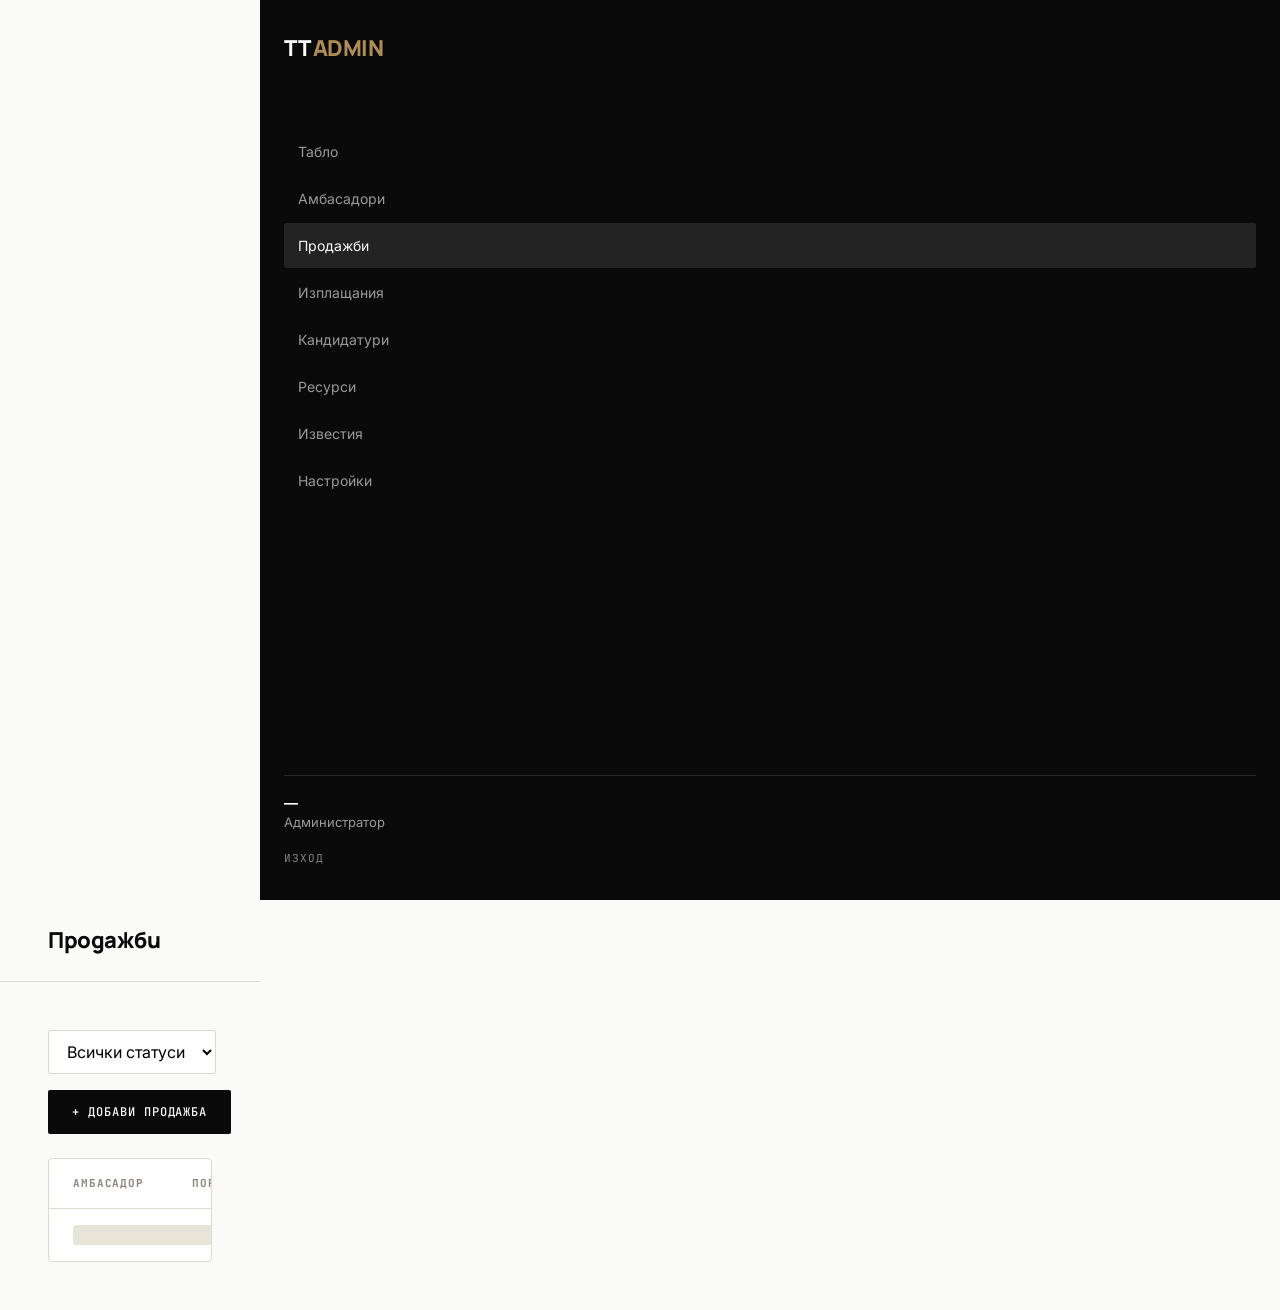
==== admin/sales.html @ 87ec0104 "Add files via upload" ====
<!doctype html>
<html lang="bg">
<head>
<meta charset="UTF-8" />
<meta name="viewport" content="width=device-width, initial-scale=1.0" />
<title>Продажби — Администратор</title>
<link rel="stylesheet" href="../css/style.css" />
<link rel="stylesheet" href="../css/dashboard.css" />
<link rel="stylesheet" href="../css/responsive.css" />
</head>
<body>
<div class="shell">
  <div class="sidebar-backdrop"></div>
  <aside class="sidebar">
    <div class="sidebar-mark">TT <span>ADMIN</span></div>
    <nav class="sidebar-nav">
      <a href="dashboard.html">Табло</a>
      <a href="ambassadors.html">Амбасадори</a>
      <a href="sales.html" class="active">Продажби</a>
      <a href="payouts.html">Изплащания</a>
      <a href="applications.html">Кандидатури</a>
      <a href="resources.html">Ресурси</a>
      <a href="notifications.html">Известия</a>
      <a href="settings.html">Настройки</a>
    </nav>
    <div class="sidebar-footer">
      <div class="sidebar-user"><strong data-user-name>—</strong>Администратор</div>
      <a href="#" class="sidebar-logout" data-logout>Изход</a>
    </div>
  </aside>

  <div>
    <header class="topbar">
      <button class="hamburger" data-hamburger aria-label="Меню">☰</button>
      <h1>Продажби</h1>
      <span></span>
    </header>

    <main class="content">
      <div class="table-toolbar">
        <select id="status-filter" style="border:1px solid var(--gray-line); padding:10px 14px; border-radius:var(--radius-sm); background:#fff;">
          <option value="">Всички статуси</option>
          <option value="pending">Изчакващи</option>
          <option value="approved">Одобрени</option>
          <option value="cancelled">Отменени</option>
          <option value="rejected">Отказани</option>
        </select>
        <button class="btn btn-primary" id="add-sale-btn">+ ДОБАВИ ПРОДАЖБА</button>
      </div>

      <div class="table-wrap responsive-cards">
        <table>
          <thead>
            <tr><th>Амбасадор</th><th>Поръчка</th><th>Дата</th><th>Стойност</th><th>Комисиона</th><th>Статус</th><th></th></tr>
          </thead>
          <tbody id="sales-body">
            <tr><td colspan="7"><div class="skeleton" style="height:20px;"></div></td></tr>
          </tbody>
        </table>
      </div>
    </main>
  </div>
</div>

<script src="../js/config.js"></script>
<script type="module">
  import {
    initAdminPage, loadAllSales, addSale, updateSale, loadAmbassadorOptions,
    formatBGN, formatDate, toast, friendlyError, confirmAction,
  } from "../js/admin.js";
  import * as AdminModule from "../js/admin.js";

  function labelFor(status) { return { pending: "Изчакваща", approved: "Одобрена", cancelled: "Отменена", rejected: "Отказана" }[status] || status; }

  async function refresh() {
    const status = document.getElementById("status-filter").value;
    const sales = await loadAllSales({ status });
    const tbody = document.getElementById("sales-body");
    if (sales.length === 0) {
      tbody.innerHTML = `<tr><td colspan="7"><div class="empty-state"><span class="eyebrow">Няма продажби</span>Добавете първата продажба.</div></td></tr>`;
      return;
    }
    tbody.innerHTML = sales.map((s) => `
      <tr>
        <td data-label="Амбасадор">${s.profiles?.first_name || ''} ${s.profiles?.last_name || ''}</td>
        <td data-label="Поръчка" class="mono">#${s.order_number}</td>
        <td data-label="Дата">${formatDate(s.sale_date)}</td>
        <td data-label="Стойност" class="mono">${formatBGN(s.sale_value)}</td>
        <td data-label="Комисиона" class="mono">${formatBGN(s.commission_amount)} (${s.commission_rate}%)</td>
        <td data-label="Статус"><span class="pill pill-${s.status}">${labelFor(s.status)}</span></td>
        <td data-label="">
          <select data-status-change="${s.id}" style="border:1px solid var(--gray-line); padding:6px 8px; border-radius:var(--radius-sm); font-size:12px;">
            <option value="pending" ${s.status==='pending'?'selected':''}>Изчакваща</option>
            <option value="approved" ${s.status==='approved'?'selected':''}>Одобрена</option>
            <option value="cancelled" ${s.status==='cancelled'?'selected':''}>Отменена</option>
            <option value="rejected" ${s.status==='rejected'?'selected':''}>Отказана</option>
          </select>
        </td>
      </tr>`).join("");

    tbody.querySelectorAll("[data-status-change]").forEach((sel) => {
      sel.addEventListener("change", async () => {
        const id = sel.dataset.statusChange;
        if (sel.value === "cancelled") {
          const ok = await confirmAction("Сигурни ли сте, че искате да отмените тази продажба?");
          if (!ok) { await refresh(); return; }
        }
        try {
          await updateSale(id, { status: sel.value });
          toast("Статусът е обновен.");
          await refresh();
        } catch (err) {
          toast(friendlyError(err), "error");
        }
      });
    });
  }

  function openAddSaleModal() {
    const overlay = document.createElement("div");
    overlay.className = "modal-overlay";
    overlay.innerHTML = `
      <div class="modal" style="max-width:480px;">
        <h2 style="font-size:20px; margin-bottom:20px;">+ Добави продажба</h2>
        <form id="sale-form">
          <div class="field"><label>Амбасадор</label><select name="ambassador_id" id="sale-ambassador" required></select></div>
          <div class="field"><label>Номер на поръчка</label><input name="order_number" required placeholder="TT-1024" /></div>
          <div class="field"><label>Дата</label><input name="sale_date" type="date" required /></div>
          <div class="field"><label>Стойност на поръчката (лв.)</label><input name="sale_value" id="sale-value" type="number" min="0.01" step="0.01" required /></div>
          <div class="field"><label>Статус</label>
            <select name="status"><option value="pending">Изчакваща</option><option value="approved">Одобрена</option></select>
          </div>
          <div class="field"><label>Бележка (незадължително)</label><textarea name="note" rows="2"></textarea></div>
          <p class="hint" id="commission-preview" style="margin-bottom:var(--space-4);">Комисиона: —</p>
          <div style="display:flex; gap:12px;">
            <button type="button" class="btn btn-secondary" data-close>Отказ</button>
            <button type="submit" class="btn btn-primary btn-block">ДОБАВИ</button>
          </div>
        </form>
      </div>`;
    document.body.appendChild(overlay);
    overlay.addEventListener("click", (e) => { if (e.target === overlay || e.target.dataset.close !== undefined) overlay.remove(); });

    const ambassadorSelect = overlay.querySelector("#sale-ambassador");
    loadAmbassadorOptions(ambassadorSelect).then(updatePreview);

    const valueInput = overlay.querySelector("#sale-value");
    const preview = overlay.querySelector("#commission-preview");
    function updatePreview() {
      const rate = Number(ambassadorSelect.selectedOptions[0]?.dataset.rate || 0);
      const value = Number(valueInput.value || 0);
      preview.textContent = `Комисиона: ${(value * rate / 100).toFixed(2)} лв. (${rate}%)`;
    }
    ambassadorSelect.addEventListener("change", updatePreview);
    valueInput.addEventListener("input", updatePreview);

    overlay.querySelector("#sale-form").addEventListener("submit", async (e) => {
      e.preventDefault();
      const form = e.target;
      const btn = form.querySelector('button[type="submit"]');
      btn.disabled = true; btn.innerHTML = '<span class="spinner"></span>';
      try {
        await addSale({
          ambassador_id: form.ambassador_id.value,
          order_number: form.order_number.value.trim(),
          sale_date: form.sale_date.value,
          sale_value: Number(form.sale_value.value),
          status: form.status.value,
          note: form.note.value.trim() || null,
          created_by: AdminModule.adminProfile?.id,
        });
        toast("Продажбата е добавена успешно.");
        overlay.remove();
        await refresh();
      } catch (err) {
        toast(friendlyError(err), "error");
        btn.disabled = false; btn.textContent = "ДОБАВИ";
      }
    });
  }

  (async () => {
    const profile = await initAdminPage();
    if (!profile) return;
    await refresh();
    document.getElementById("status-filter").addEventListener("change", refresh);
    document.getElementById("add-sale-btn").addEventListener("click", openAddSaleModal);
  })();
</script>
</body>
</html>
---- css/style.css ----
/* ==========================================================
   TT AMBASSADOR PORTAL — Core design system
   ========================================================== */

@import url('https://fonts.googleapis.com/css2?family=Manrope:wght@400;500;600;700;800&family=Inter:wght@400;500;600&family=JetBrains+Mono:wght@400;500;600&display=swap');

:root {
  /* Palette */
  --ink: #0A0A0A;
  --bone: #FAFAF8;
  --charcoal: #1C1C1B;
  --gray-warm: #8A8578;
  --gray-line: #DEDAD0;
  --beige: #E9E4D8;
  --brass: #B08D57;
  --red: #A3352B;
  --green: #3C5C3E;

  /* Type */
  --font-display: 'Manrope', sans-serif;
  --font-body: 'Inter', sans-serif;
  --font-mono: 'JetBrains Mono', monospace;

  /* Spacing scale */
  --space-1: 4px;
  --space-2: 8px;
  --space-3: 12px;
  --space-4: 16px;
  --space-5: 24px;
  --space-6: 32px;
  --space-7: 48px;
  --space-8: 64px;
  --space-9: 96px;

  --radius-sm: 2px;
  --radius-md: 4px;
  --shadow-card: 0 1px 2px rgba(10,10,10,0.04), 0 1px 12px rgba(10,10,10,0.03);
  --transition: 160ms cubic-bezier(0.4, 0, 0.2, 1);
}

* { box-sizing: border-box; }

html { -webkit-text-size-adjust: 100%; }

body {
  margin: 0;
  font-family: var(--font-body);
  background: var(--bone);
  color: var(--ink);
  -webkit-font-smoothing: antialiased;
  line-height: 1.5;
}

h1, h2, h3, h4 {
  font-family: var(--font-display);
  font-weight: 800;
  letter-spacing: -0.02em;
  margin: 0;
  color: var(--ink);
}

p { margin: 0; }

a { color: inherit; text-decoration: none; }

img { max-width: 100%; display: block; }

button, input, select, textarea { font-family: inherit; font-size: inherit; }

button {
  cursor: pointer;
  border: none;
  background: none;
}

button:disabled { cursor: not-allowed; opacity: 0.5; }

.mono { font-family: var(--font-mono); font-feature-settings: "tnum"; }

.eyebrow {
  font-family: var(--font-mono);
  font-size: 11px;
  letter-spacing: 0.14em;
  text-transform: uppercase;
  color: var(--gray-warm);
}

/* Focus visibility (accessibility floor) */
a:focus-visible, button:focus-visible, input:focus-visible,
select:focus-visible, textarea:focus-visible {
  outline: 2px solid var(--ink);
  outline-offset: 2px;
}

@media (prefers-reduced-motion: reduce) {
  * { animation: none !important; transition: none !important; }
}

/* ---------------- Buttons ---------------- */
.btn {
  display: inline-flex;
  align-items: center;
  justify-content: center;
  gap: var(--space-2);
  padding: 14px 24px;
  min-height: 44px;
  font-family: var(--font-mono);
  font-size: 12px;
  font-weight: 500;
  letter-spacing: 0.08em;
  text-transform: uppercase;
  border-radius: var(--radius-sm);
  transition: background var(--transition), color var(--transition), border-color var(--transition);
  white-space: nowrap;
}

.btn-primary {
  background: var(--ink);
  color: var(--bone);
}
.btn-primary:hover:not(:disabled) { background: var(--charcoal); }

.btn-secondary {
  background: transparent;
  color: var(--ink);
  border: 1px solid var(--ink);
}
.btn-secondary:hover:not(:disabled) { background: var(--ink); color: var(--bone); }

.btn-ghost {
  background: transparent;
  color: var(--gray-warm);
  padding: 8px 12px;
  min-height: auto;
}
.btn-ghost:hover:not(:disabled) { color: var(--ink); }

.btn-danger {
  background: transparent;
  color: var(--red);
  border: 1px solid var(--red);
}
.btn-danger:hover:not(:disabled) { background: var(--red); color: var(--bone); }

.btn-block { width: 100%; }

/* ---------------- Forms ---------------- */
.field { display: flex; flex-direction: column; gap: var(--space-2); margin-bottom: var(--space-4); }

.field label {
  font-family: var(--font-mono);
  font-size: 11px;
  letter-spacing: 0.08em;
  text-transform: uppercase;
  color: var(--gray-warm);
}

.field input, .field select, .field textarea {
  border: 1px solid var(--gray-line);
  background: var(--bone);
  padding: 12px 14px;
  min-height: 44px;
  border-radius: var(--radius-sm);
  color: var(--ink);
  transition: border-color var(--transition);
}

.field input:focus, .field select:focus, .field textarea:focus {
  border-color: var(--ink);
  outline: none;
}

.field .error-text {
  font-size: 13px;
  color: var(--red);
  display: none;
}
.field.has-error input { border-color: var(--red); }
.field.has-error .error-text { display: block; }

.field .hint { font-size: 12px; color: var(--gray-warm); }

/* ---------------- Cards ---------------- */
.card {
  background: #fff;
  border: 1px solid var(--gray-line);
  border-radius: var(--radius-md);
  box-shadow: var(--shadow-card);
  padding: var(--space-5);
}

/* ---------------- Status pills ---------------- */
.pill {
  display: inline-flex;
  align-items: center;
  gap: 6px;
  font-family: var(--font-mono);
  font-size: 11px;
  letter-spacing: 0.06em;
  text-transform: uppercase;
  padding: 4px 10px;
  border-radius: 999px;
  border: 1px solid currentColor;
}
.pill::before { content: ''; width: 6px; height: 6px; border-radius: 50%; background: currentColor; }

.pill-pending, .pill-submitted, .pill-under_review { color: var(--brass); }
.pill-approved { color: var(--green); }
.pill-paid { color: var(--green); }
.pill-cancelled, .pill-rejected { color: var(--red); }

/* ---------------- Toasts ---------------- */
#toast-root {
  position: fixed;
  bottom: var(--space-5);
  right: var(--space-5);
  z-index: 1000;
  display: flex;
  flex-direction: column;
  gap: var(--space-2);
}
.toast {
  background: var(--ink);
  color: var(--bone);
  padding: 14px 18px;
  border-radius: var(--radius-sm);
  font-size: 14px;
  max-width: 340px;
  box-shadow: 0 8px 24px rgba(0,0,0,0.2);
  animation: toast-in 200ms ease-out;
}
.toast.toast-error { background: var(--red); }
@keyframes toast-in {
  from { opacity: 0; transform: translateY(8px); }
  to { opacity: 1; transform: translateY(0); }
}

/* ---------------- Loading ---------------- */
.spinner {
  width: 18px; height: 18px;
  border: 2px solid rgba(0,0,0,0.15);
  border-top-color: var(--ink);
  border-radius: 50%;
  animation: spin 700ms linear infinite;
  display: inline-block;
}
@keyframes spin { to { transform: rotate(360deg); } }

.skeleton {
  background: linear-gradient(90deg, var(--beige) 25%, #f2efe6 37%, var(--beige) 63%);
  background-size: 400% 100%;
  animation: skeleton-loading 1.4s ease infinite;
  border-radius: var(--radius-sm);
}
@keyframes skeleton-loading {
  0% { background-position: 100% 50%; }
  100% { background-position: 0 50%; }
}

/* ---------------- Empty state ---------------- */
.empty-state {
  text-align: center;
  padding: var(--space-8) var(--space-4);
  color: var(--gray-warm);
}
.empty-state .eyebrow { display: block; margin-bottom: var(--space-2); }

/* ---------------- Modal ---------------- */
.modal-overlay {
  position: fixed; inset: 0;
  background: rgba(10,10,10,0.5);
  display: flex; align-items: center; justify-content: center;
  z-index: 900;
  padding: var(--space-4);
}
.modal {
  background: var(--bone);
  border-radius: var(--radius-md);
  padding: var(--space-6);
  max-width: 480px;
  width: 100%;
  max-height: 90vh;
  overflow-y: auto;
}
.modal-close {
  position: absolute;
  top: var(--space-4); right: var(--space-4);
}

/* ---------------- Utility ---------------- */
.container { max-width: 1200px; margin: 0 auto; padding: 0 var(--space-5); }
.visually-hidden {
  position: absolute; width: 1px; height: 1px; overflow: hidden;
  clip: rect(0,0,0,0); white-space: nowrap;
}
---- css/dashboard.css ----
/* ==========================================================
   Dashboard shell — sidebar + header + content
   ========================================================== */

.shell {
  display: grid;
  grid-template-columns: 260px 1fr;
  min-height: 100vh;
}

/* ---------------- Sidebar ---------------- */
.sidebar {
  background: var(--ink);
  color: var(--bone);
  padding: var(--space-6) var(--space-5);
  display: flex;
  flex-direction: column;
  position: sticky;
  top: 0;
  height: 100vh;
}

.sidebar-mark {
  font-family: var(--font-display);
  font-weight: 800;
  font-size: 22px;
  letter-spacing: -0.02em;
  margin-bottom: var(--space-8);
}
.sidebar-mark span { color: var(--brass); }

.sidebar-nav { display: flex; flex-direction: column; gap: 2px; flex: 1; }

.sidebar-nav a {
  display: flex;
  align-items: center;
  gap: var(--space-3);
  padding: 12px 14px;
  border-radius: var(--radius-sm);
  font-size: 14px;
  color: rgba(250,250,248,0.6);
  transition: background var(--transition), color var(--transition);
  min-height: 44px;
}
.sidebar-nav a:hover { color: var(--bone); background: rgba(250,250,248,0.06); }
.sidebar-nav a.active { color: var(--bone); background: rgba(250,250,248,0.1); }

.sidebar-footer { border-top: 1px solid rgba(250,250,248,0.12); padding-top: var(--space-4); }
.sidebar-user { font-size: 13px; color: rgba(250,250,248,0.6); margin-bottom: var(--space-3); }
.sidebar-user strong { display: block; color: var(--bone); font-size: 14px; }

.sidebar-logout {
  font-family: var(--font-mono);
  font-size: 11px;
  letter-spacing: 0.08em;
  text-transform: uppercase;
  color: rgba(250,250,248,0.5);
}
.sidebar-logout:hover { color: var(--bone); }

/* ---------------- Header ---------------- */
.topbar {
  display: flex;
  align-items: center;
  justify-content: space-between;
  padding: var(--space-5) var(--space-7);
  border-bottom: 1px solid var(--gray-line);
  background: var(--bone);
  position: sticky;
  top: 0;
  z-index: 40;
}
.topbar h1 { font-size: 22px; }
.hamburger { display: none; }

.notif-bell { position: relative; }
.notif-badge {
  position: absolute; top: -4px; right: -4px;
  background: var(--red); color: #fff;
  font-family: var(--font-mono);
  font-size: 10px;
  min-width: 16px; height: 16px;
  border-radius: 50%;
  display: flex; align-items: center; justify-content: center;
}

.content { padding: var(--space-7); }

/* ---------------- Stat cards ---------------- */
.stat-grid {
  display: grid;
  grid-template-columns: repeat(auto-fit, minmax(220px, 1fr));
  gap: var(--space-4);
  margin-bottom: var(--space-7);
}
.stat-card {
  background: #fff;
  border: 1px solid var(--gray-line);
  border-radius: var(--radius-md);
  padding: var(--space-5);
  box-shadow: var(--shadow-card);
}
.stat-card .eyebrow { margin-bottom: var(--space-3); }
.stat-card .value {
  font-family: var(--font-mono);
  font-size: 32px;
  font-weight: 600;
  letter-spacing: -0.02em;
}
.stat-card.featured {
  background: var(--ink);
  color: var(--bone);
  border-color: var(--ink);
  grid-column: span 2;
}
.stat-card.featured .eyebrow { color: rgba(250,250,248,0.5); }
.stat-card.featured .value { font-size: 40px; }
.stat-card.featured .btn { margin-top: var(--space-4); }

/* ---------------- Tables ---------------- */
.table-wrap {
  background: #fff;
  border: 1px solid var(--gray-line);
  border-radius: var(--radius-md);
  overflow: hidden;
}
table { width: 100%; border-collapse: collapse; }
thead th {
  text-align: left;
  font-family: var(--font-mono);
  font-size: 11px;
  letter-spacing: 0.08em;
  text-transform: uppercase;
  color: var(--gray-warm);
  padding: var(--space-4) var(--space-5);
  border-bottom: 1px solid var(--gray-line);
  white-space: nowrap;
}
tbody td {
  padding: var(--space-4) var(--space-5);
  border-bottom: 1px solid var(--gray-line);
  font-size: 14px;
}
tbody tr:last-child td { border-bottom: none; }
tbody tr:hover { background: var(--beige); cursor: pointer; }
.table-toolbar {
  display: flex;
  justify-content: space-between;
  align-items: center;
  gap: var(--space-4);
  margin-bottom: var(--space-5);
  flex-wrap: wrap;
}

/* ---------------- Section heading ---------------- */
.section-head {
  display: flex;
  justify-content: space-between;
  align-items: flex-end;
  margin-bottom: var(--space-5);
  flex-wrap: wrap;
  gap: var(--space-3);
}

/* ---------------- Countdown ---------------- */
.countdown {
  font-family: var(--font-mono);
  font-size: 13px;
  color: var(--brass);
}
---- css/responsive.css ----
/* ==========================================================
   Responsive rules — mobile-first overrides
   Tested at: 320 / 375 / 390 / 430 / 768 / 1024 / 1440+
   ========================================================== */

@media (max-width: 1024px) {
  .stat-card.featured { grid-column: span 1; }
}

@media (max-width: 900px) {
  .shell { grid-template-columns: 1fr; }

  .sidebar {
    position: fixed;
    left: 0; top: 0;
    width: 280px;
    height: 100vh;
    transform: translateX(-100%);
    transition: transform var(--transition);
    z-index: 200;
  }
  .sidebar.open { transform: translateX(0); }

  .sidebar-backdrop {
    display: none;
    position: fixed; inset: 0;
    background: rgba(10,10,10,0.5);
    z-index: 190;
  }
  .sidebar-backdrop.open { display: block; }

  .hamburger {
    display: flex;
    align-items: center;
    justify-content: center;
    width: 44px; height: 44px;
  }

  .topbar { padding: var(--space-4); }
  .topbar h1 { font-size: 18px; }
  .content { padding: var(--space-4); }

  .stat-grid { grid-template-columns: 1fr 1fr; }
  .stat-card.featured { grid-column: span 2; }
}

@media (max-width: 640px) {
  .stat-grid { grid-template-columns: 1fr; }
  .stat-card.featured { grid-column: span 1; }

  /* Tables become stacked cards */
  .table-wrap.responsive-cards table,
  .table-wrap.responsive-cards thead {
    display: none;
  }
  .table-wrap.responsive-cards tbody,
  .table-wrap.responsive-cards tr,
  .table-wrap.responsive-cards td {
    display: block;
    width: 100%;
  }
  .table-wrap.responsive-cards tr {
    border-bottom: 1px solid var(--gray-line);
    padding: var(--space-4) var(--space-5);
  }
  .table-wrap.responsive-cards td {
    border: none;
    padding: 4px 0;
    display: flex;
    justify-content: space-between;
    gap: var(--space-3);
  }
  .table-wrap.responsive-cards td::before {
    content: attr(data-label);
    font-family: var(--font-mono);
    font-size: 11px;
    text-transform: uppercase;
    letter-spacing: 0.06em;
    color: var(--gray-warm);
  }

  .modal-overlay { align-items: flex-end; padding: 0; }
  .modal { max-width: 100%; border-radius: var(--radius-md) var(--radius-md) 0 0; max-height: 92vh; }

  .table-toolbar { flex-direction: column; align-items: stretch; }
  .section-head { flex-direction: column; align-items: stretch; }
}

@media (max-width: 480px) {
  h1 { font-size: 26px; }
  .btn { width: 100%; }
  .btn.btn-inline { width: auto; }
}

/* Landing page responsive */
@media (max-width: 768px) {
  .hero-headline { font-size: 42px !important; }
  .landing-nav-links { display: none; }
}
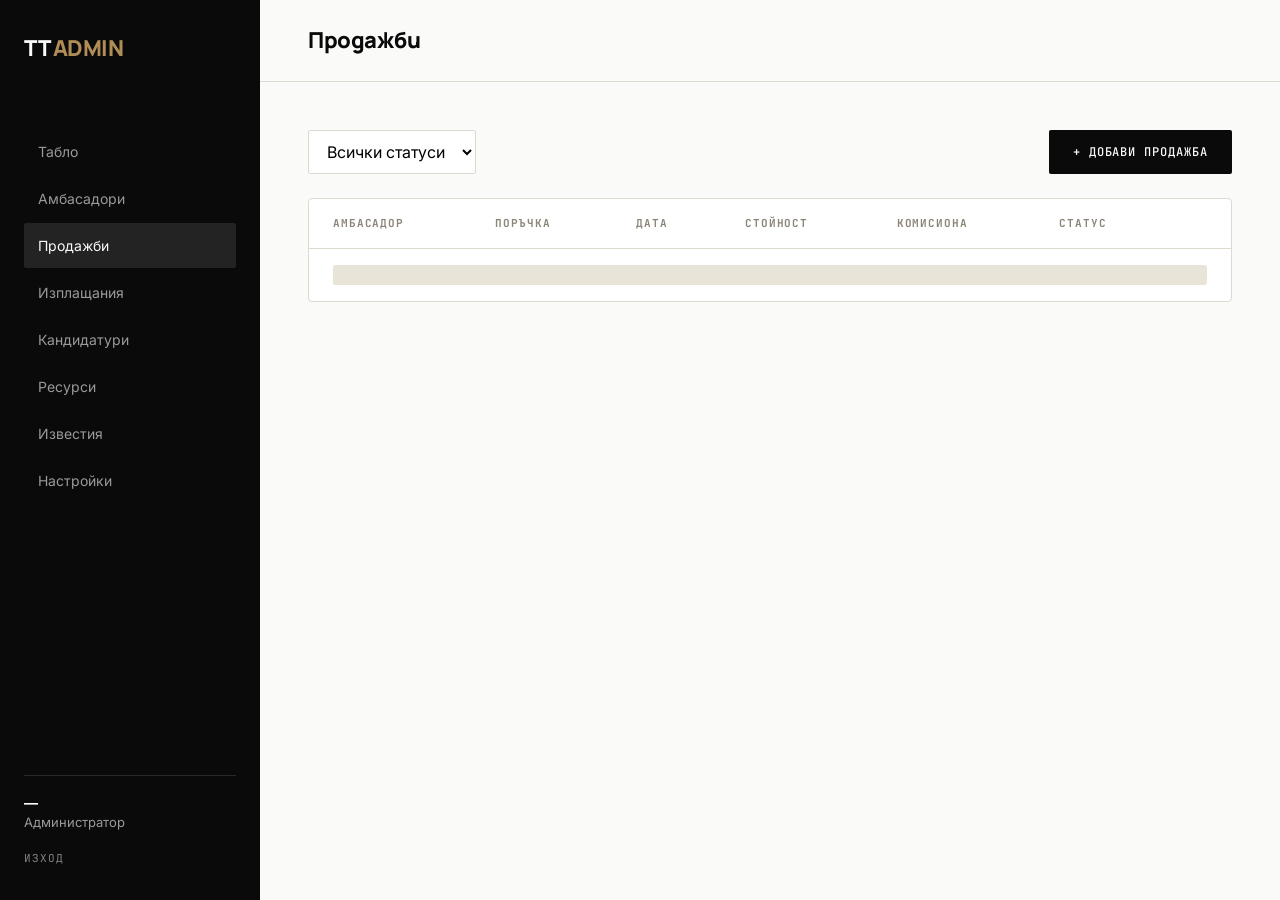
==== commit fc9fa3ed: "Change sale value currency from BGN to EUR" ====
--- a/admin/sales.html
+++ b/admin/sales.html
@@ -126,7 +126,7 @@
           <div class="field"><label>Амбасадор</label><select name="ambassador_id" id="sale-ambassador" required></select></div>
           <div class="field"><label>Номер на поръчка</label><input name="order_number" required placeholder="TT-1024" /></div>
           <div class="field"><label>Дата</label><input name="sale_date" type="date" required /></div>
-          <div class="field"><label>Стойност на поръчката (лв.)</label><input name="sale_value" id="sale-value" type="number" min="0.01" step="0.01" required /></div>
+          <div class="field"><label>Стойност на поръчката (€)</label><input name="sale_value" id="sale-value" type="number" min="0.01" step="0.01" required /></div>
           <div class="field"><label>Статус</label>
             <select name="status"><option value="pending">Изчакваща</option><option value="approved">Одобрена</option></select>
           </div>
@@ -149,7 +149,7 @@
     function updatePreview() {
       const rate = Number(ambassadorSelect.selectedOptions[0]?.dataset.rate || 0);
       const value = Number(valueInput.value || 0);
-      preview.textContent = `Комисиона: ${(value * rate / 100).toFixed(2)} лв. (${rate}%)`;
+      preview.textContent = `Комисиона: ${(value * rate / 100).toFixed(2)} € (${rate}%)`;
     }
     ambassadorSelect.addEventListener("change", updatePreview);
     valueInput.addEventListener("input", updatePreview);
--- a/css/dashboard.css
+++ b/css/dashboard.css
@@ -168,3 +168,7 @@
   font-size: 13px;
   color: var(--brass);
 }
+
+.sidebar-backdrop {
+  display: none;
+}
